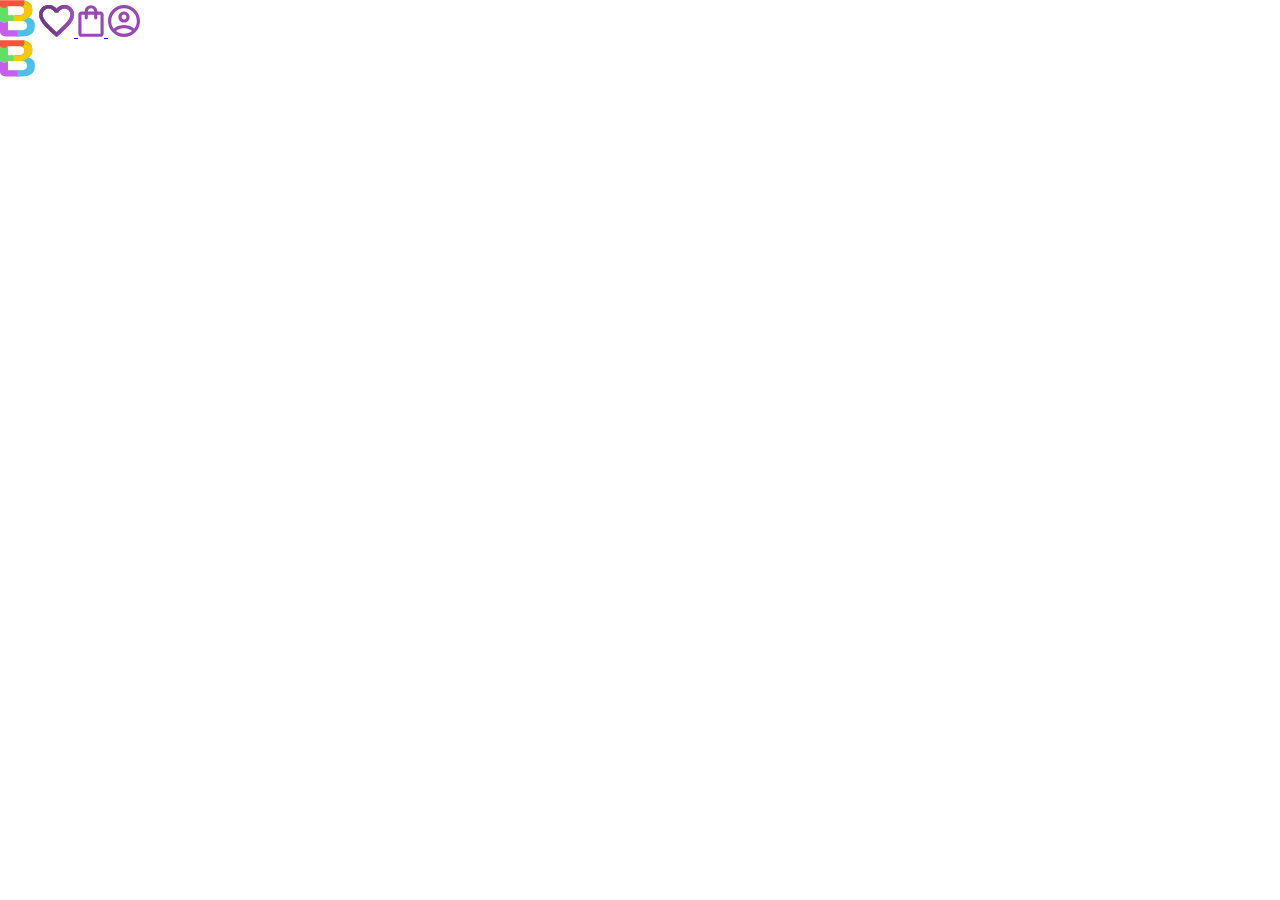
==== Bibliotteca-main/index.html @ 97aff39c "Add files via upload" ====
<!DOCTYPE html>
<html lang="en">
<head>
    <meta charset="UTF-8">
    <meta http-equiv="X-UA-Compatible" content="IE=edge">
    <meta name="viewport" content="width=device-width, initial-scale=1.0">
    <title>Le Biblioteca :D></title>
    <link rel="stylesheet" href="reset.css">
    <link rel="stylesheet" href="styles.css">
</head>
<body>
   <header class="cabeçalho">
    <span class="cabeçalho_menu-hamburguer"></span> 
    <img src="img/Logo.svg" alt="Logotipo da Biblioteca Start">
    <a href="#"><img src="img/Favoritos.svg" alt="Meus favoritos">
    <a href="#"><img src="img/Emprestimos.svg" alt="Meus Emprestimos">
    <a href="#"><img src="img/Usuario.svg" alt="Meu Perfil"
    </header>
</body>
<header class="cabeçalho">
  <div class="container">
    <span class="cabeçalho_menu-hamburguer"></span>
     <img src="img/Logo.svg" alt="Logotipo da Biblioteca Start">
  </div>
   
</header>

</html>
---- Bibliotteca-main/styles.css ----
:root{
   --cor-de-fundo: #ffff;
   --branco: #ffff;  
}
body{
  background-color: var(--cor-de-fundo);
}
h1{
 background-color: white;   

}

@import url("styles/header.css");
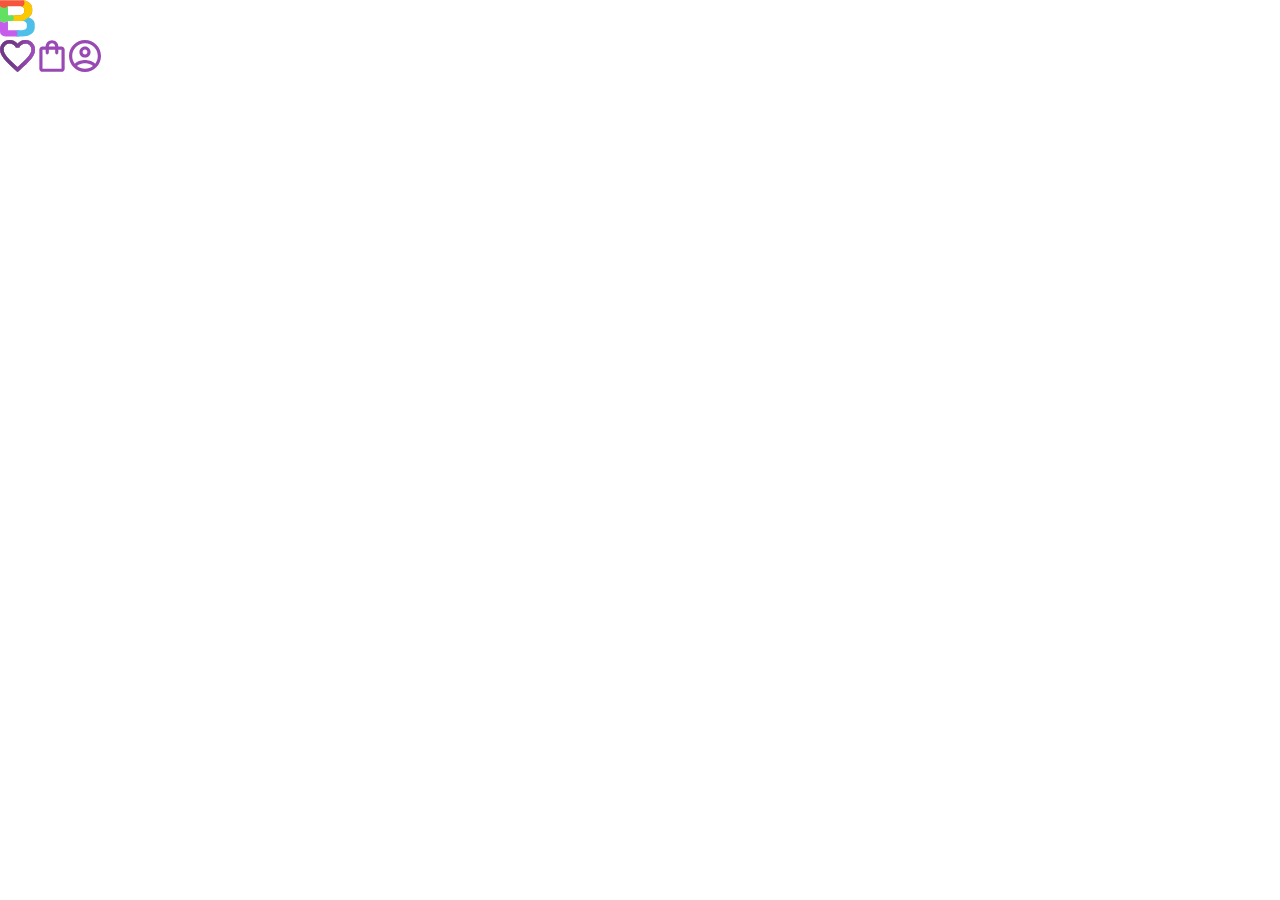
==== commit 782c54bf: ":p" ====
--- a/Bibliotteca-main/index.html
+++ b/Bibliotteca-main/index.html
@@ -1,28 +1,25 @@
 <!DOCTYPE html>
-<html lang="en">
 <head>
-    <meta charset="UTF-8">
-    <meta http-equiv="X-UA-Compatible" content="IE=edge">
-    <meta name="viewport" content="width=device-width, initial-scale=1.0">
-    <title>Le Biblioteca :D></title>
-    <link rel="stylesheet" href="reset.css">
-    <link rel="stylesheet" href="styles.css">
+<meta charset="UTF-8">
+<meta name="viewport" content="width=device-width, initial-scale=1.0">
+<title>Biblioteca Start</title>
+<link rel="stylesheet" href="reset.css">
+<link rel="stylesheet" href="styles.css">
 </head>
 <body>
-   <header class="cabeçalho">
-    <span class="cabeçalho_menu-hamburguer"></span> 
-    <img src="img/Logo.svg" alt="Logotipo da Biblioteca Start">
-    <a href="#"><img src="img/Favoritos.svg" alt="Meus favoritos">
-    <a href="#"><img src="img/Emprestimos.svg" alt="Meus Emprestimos">
-    <a href="#"><img src="img/Usuario.svg" alt="Meu Perfil"
-    </header>
-</body>
-<header class="cabeçalho">
-  <div class="container">
-    <span class="cabeçalho_menu-hamburguer"></span>
-     <img src="img/Logo.svg" alt="Logotipo da Biblioteca Start">
-  </div>
-   
-</header>
+
+  <header class="cabeçalho">
+    <div class="container">
+    <span class="cabeçalho__menu-hamburguer container__imagem"></span>
+    <img src="img/Logo.svg" alt="Logotipo da Biblioteca Start" class="container__imagem">
+    </div>
+    <div class="container">
+    <a href="#"><img src="img/Favoritos.svg" alt="Meus Favoritos" class="container__imagem"></a>
+    <a href="#"><img src="img/Emprestimos.svg" alt="Meus Empréstimos" class="container__imagem"></a>
+    <a href="#"><img src="img/Usuario.svg" alt="Meu Perfil" class="container__imagem"></a>
+    </div>
+  </header>
+  
+
 
 </html>
